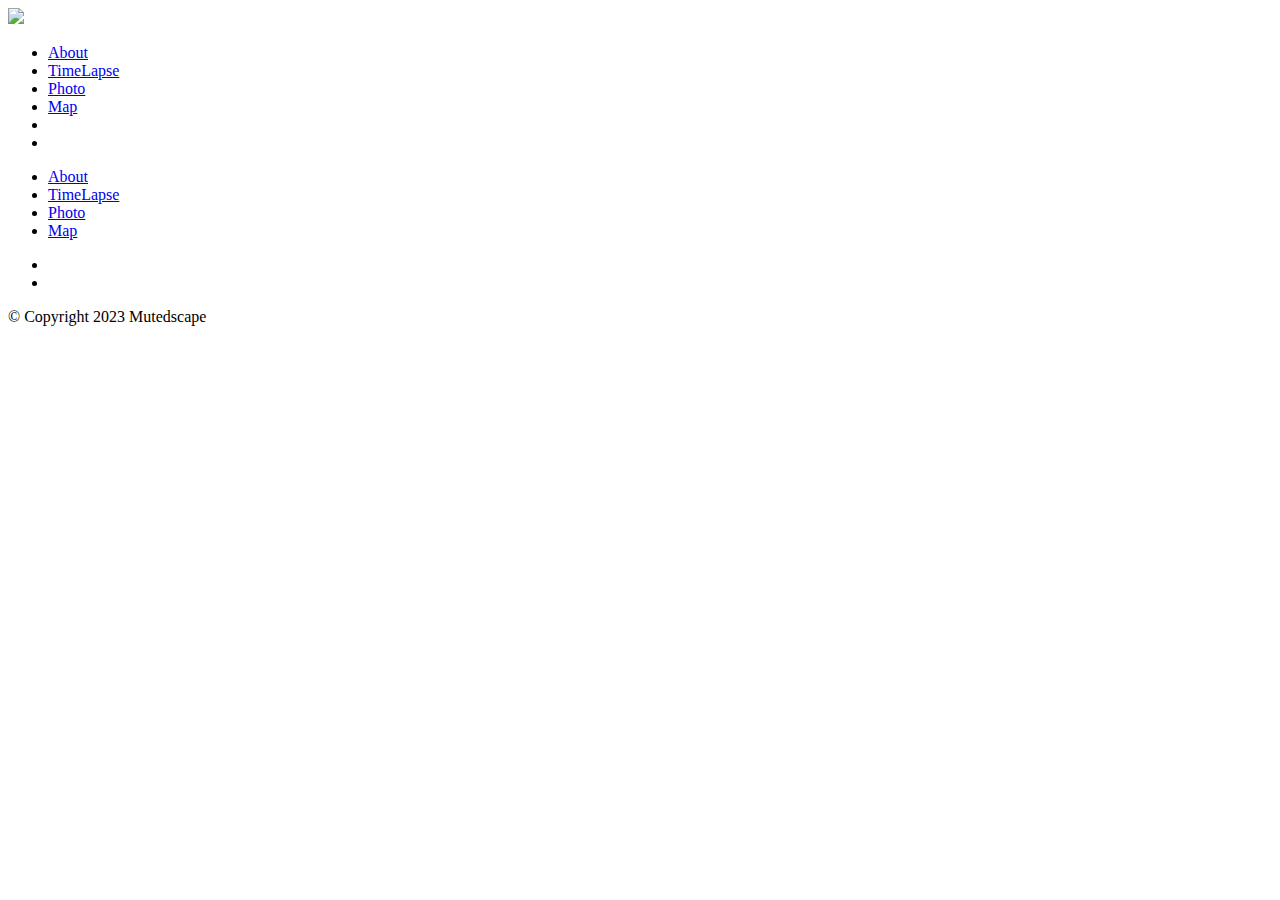
==== Map/map.html @ 67d5ff3b "Add files via upload" ====
<!DOCTYPE html>
<html lang="ja">

  <head>
    <meta charset="UTF-8">
    <link rel="stylesheet" href="style.css">
    <title>Mutedscape</title>
    <script src="jquery-3.7.0.min.js"></script> <!—jQueryのファイルの読み込み—>
    <link rel="stylesheet" href="./css/all.min.css">
    <meta name="viewport" content="width=device-width">
  </head>
  
  <body>
    <header>
      
      <nav>
        <a href="../index.html" class="logo">
          <img src="images/logo.mutedscape.png">
        </a>
      </nav>
        
<!--▽▽ハンバーガーメニュー▽▽-->
        <div id="hamburger">
          <div class="icon">
              <span></span>
              <span></span>
              <span></span>
          </div>
        </div>
        <script>
          $('#hamburger').on('click', function(){
          $('.icon').toggleClass('close');
          $('.hamburger-list').slideToggle();
          });
        </script>
<!--△△ハンバーガーメニュー△△-->
        
<!--▽▽ハンバーガーメニューのリスト▽▽-->
        <nav class="hamburger-list">
          <ul>
            <li><a href="../About/about.html">About</a></li>
            <li><a href="../Time Lapse/timelapse.html">TimeLapse</a></li>
            <li><a href="../Photo/photo.html">Photo</a></li>
            <li><a href="../Map/map.html">Map</a></li>
            <li><a href="https://instagram.com/intent/tweet?text={ページタイトル}&url={URL}" target="_blank" rel="nofollow"><i class="fab fa-instagram"></i></a></li>
            <li><a href="http://b.hatena.ne.jp/add?mode=confirm&url={URL}&title={ページタイトル}" target="_blank" rel="nofollow"><i class="fab fa-youtube"></i></a></li>
          </ul>
        </nav> 
<!--△△ハンバーガーメニューのリスト△△-->

<!--▽▽ヘッダーリスト▽▽-->
        <nav class="main-menu">
          <ul>
            <li><a href="../About/about.html">About</a></li>
            <li><a href="../Time Lapse/timelapse.html">TimeLapse</a></li>
            <li><a href="../Photo/photo.html">Photo</a></li>
            <li><a href="../Map/map.html">Map</a></li>
          </ul>
        </nav>
        <ul class="fas_sns_icon">
          <li><a href="https://instagram.com/intent/tweet?text={ページタイトル}&url={URL}" target="_blank" rel="nofollow"><i class="fab fa-instagram"></i></a></li>
          <li><a href="http://b.hatena.ne.jp/add?mode=confirm&url={URL}&title={ページタイトル}" target="_blank" rel="nofollow"><i class="fab fa-youtube"></i></a></li>
        </ul>
<!--△△ヘッダーリスト△△-->

    </header>
      
      <main>
      </main>

      <footer>
        <p>&copy; Copyright 2023 Mutedscape</p>
      </footer>

  </body>
</html>
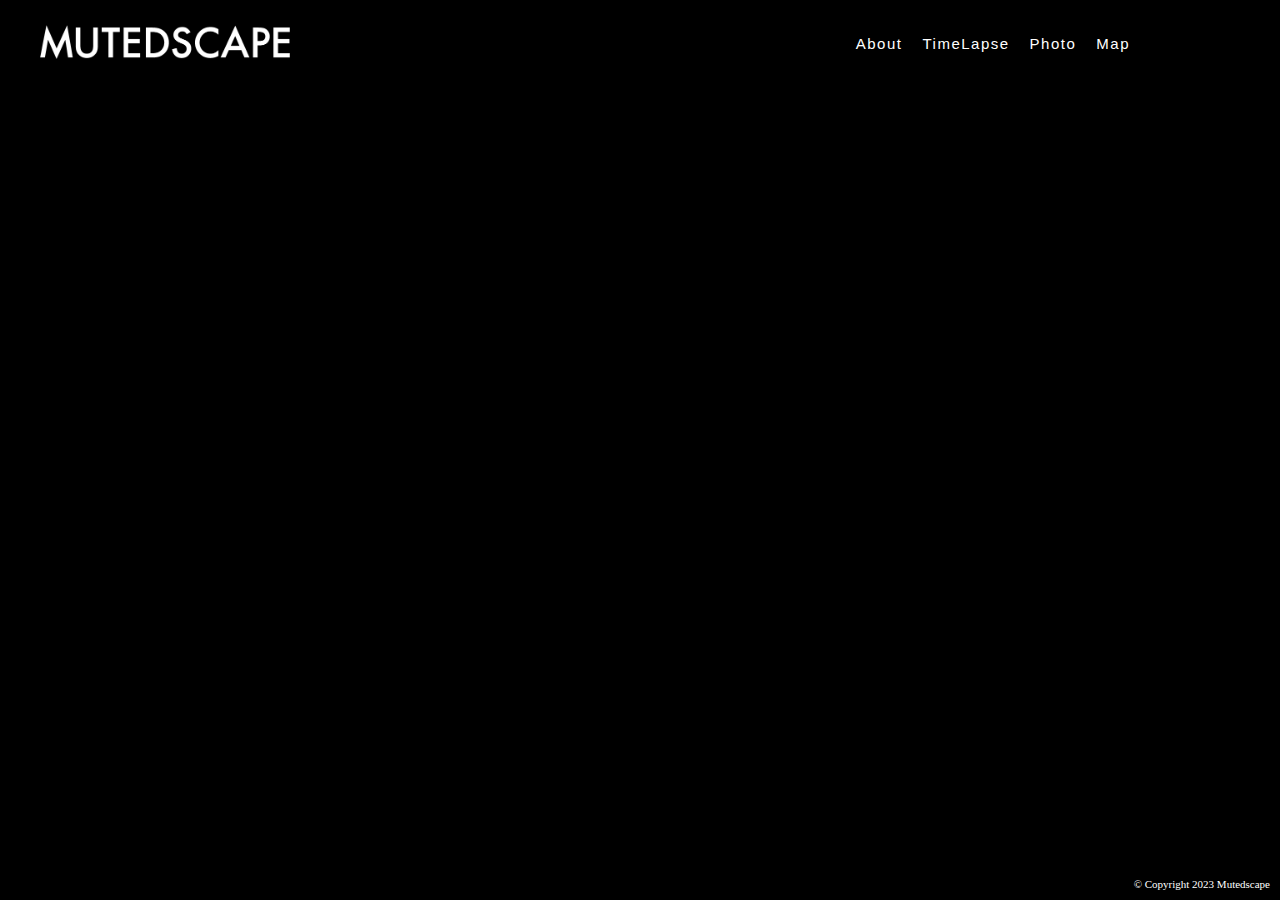
==== commit 2fad5356: "Add files via upload" ====
--- a/Map/map.html
+++ b/Map/map.html
@@ -15,7 +15,7 @@
       
       <nav>
         <a href="../index.html" class="logo">
-          <img src="images/logo.mutedscape.png">
+          <img src="images/logo.mutedscape2.png">
         </a>
       </nav>
         
@@ -43,7 +43,7 @@
             <li><a href="../Photo/photo.html">Photo</a></li>
             <li><a href="../Map/map.html">Map</a></li>
             <li><a href="https://instagram.com/intent/tweet?text={ページタイトル}&url={URL}" target="_blank" rel="nofollow"><i class="fab fa-instagram"></i></a></li>
-            <li><a href="http://b.hatena.ne.jp/add?mode=confirm&url={URL}&title={ページタイトル}" target="_blank" rel="nofollow"><i class="fab fa-youtube"></i></a></li>
+            <li><a href="https://www.youtube.com/entry/mode=confirm&title={ページタイトル}&url={URL}" target="_blank" rel="nofollow"><i class="fab fa-youtube"></i></a></li>
           </ul>
         </nav> 
 <!--△△ハンバーガーメニューのリスト△△-->
@@ -59,7 +59,7 @@
         </nav>
         <ul class="fas_sns_icon">
           <li><a href="https://instagram.com/intent/tweet?text={ページタイトル}&url={URL}" target="_blank" rel="nofollow"><i class="fab fa-instagram"></i></a></li>
-          <li><a href="http://b.hatena.ne.jp/add?mode=confirm&url={URL}&title={ページタイトル}" target="_blank" rel="nofollow"><i class="fab fa-youtube"></i></a></li>
+          <li><a href="https://www.youtube.com/entry/mode=confirm&title={ページタイトル}&url={URL}" target="_blank" rel="nofollow"><i class="fab fa-youtube"></i></a></li>
         </ul>
 <!--△△ヘッダーリスト△△-->
 
--- a/Map/style.css
+++ b/Map/style.css
@@ -0,0 +1,260 @@
+@charset "UTF-8";
+
+* {
+    margin: 0;
+    padding: 0 ;
+    list-style: none;
+    text-decoration: none;
+}
+
+#wrap {
+    width: 100%;
+    margin: 0 auto;
+}
+
+body{
+	margin: 0;
+    min-width:960px;
+	background:#000;
+	font-size:15px;
+	font-family:  "ヒラギノ角ゴ ProN W5", HiraKakuProN-W5, 游ゴシック, "Yu Gothic", メイリオ, Meiryo, Verdana, Helvetica, Arial, sans-serif;
+}
+
+header {
+  height: 90px;
+  width: 100%;
+  padding: 0;
+  position: fixed;
+  top: 0;
+  display: flex;
+  background: linear-gradient(rgba(0,0,0,1),rgba(0,0,0,1));
+}
+
+nav{
+	position:relative;
+    display:flex;
+    justify-content:right;
+	align-items:center;
+    height:80px;
+    width:100%;
+    margin:0;
+}
+
+.logo{
+	display: block;
+	width: 250px;
+	position: fixed;
+	top: 25px;
+	left: 40px;
+}
+
+.logo img{
+    width:100%;
+    height:auto;
+}
+
+.main-menu {
+	position: fixed;
+	top: 5px;
+    right: 140px;
+    width: auto;
+}
+
+.main-menu ul li {
+	text-align: center;
+	float: left;
+	height: 20px; /*メニューの高さ*/
+}
+
+.main-menu ul li a {
+	height:60px;
+    margin-left:0px;
+    color:#FFF;
+    text-decoration:none;
+    letter-spacing:.1em;
+	padding: 10px 10px;
+    font-size: 15px;
+}
+
+.main-menu ul li a:hover {
+    background: #222;
+}
+
+.fas_sns_icon{
+	margin: 35px 50px;
+	padding: 0; 
+	display: -webkit-flex;
+    display: -moz-flex;
+    display: flex;
+}
+.fas_sns_icon li{
+	list-style: none;
+	margin: 0 30px 0 0;
+}
+.fas_sns_icon li:last-child{
+	margin: 0 0 0 0;
+}
+.fas_sns_icon li a{
+	text-decoration: none;
+	display: inline-block;
+}
+.fas_sns_icon li a i{
+	display: inline-block;
+	width: 20px;
+	height: 20px;	
+	color: #FFF;
+	font-size: 30px;
+	display: -webkit-flex;
+    display: -moz-flex;
+    display: flex;
+	justify-content: center;
+	align-items: center;	
+}
+
+.hamburger-list {
+    display: none;	/*ハンバーガーメニューのリスト（スマホ用）を非表示*/
+}
+
+footer {
+    color: #FFF;
+    padding: 10px;
+    font-family: "ヒラギノ角ゴ ProN W2";
+    font-size: 11px;
+    position: absolute;
+    right: 0;
+    bottom: 0;
+}
+
+@media (max-width: 850px) {
+
+footer {
+    color: #FFF;
+    padding: 10px;
+    font-family: "ヒラギノ角ゴ ProN W2";
+    font-size: 11px;
+    position: absolute;
+    right: 0;
+    bottom: 0;
+}
+}
+
+/**********************************　
+以下、ハンバーガーメニューの設定　
+************************************/
+
+@media (max-width: 960px) {
+
+body{
+    margin: 0;
+    min-width:960px;
+    background:#000;
+    font-size:12px;
+    font-family:  "ヒラギノ角ゴ ProN W5", HiraKakuProN-W5, 游ゴシック, "Yu Gothic", メイリオ, Meiryo, Verdana, Helvetica, Arial, sans-serif;
+}
+
+.main-menu {
+    display: none;
+    }
+
+.fas_sns_icon{
+    display: none;
+}
+
+.logo{
+	display: block;
+	width: 250px;
+	position: fixed;
+	top: 25px;
+	left: 30px;
+}
+
+.logo img{
+    width:90%;
+    height:auto;
+}
+    
+#hamburger {
+    background-color: transparent;  /*透明の背景*/
+    position: absolute;             /*ハンバーガーの横線の位置を決めるための基準*/
+    cursor: pointer;                /*リンクを示すカーソルを表示（指差しマーク）*/
+    top: 10px;
+    right: 10px;
+    height: 40px;
+    width: 40px;                    /*高さと同じ幅*/
+    }
+
+.icon span {
+    position: absolute;       /*親要素である#hamburgerを基準に位置を指定*/
+    top: 20px;
+    right: 10px;               /*#hamburger内の左がら15pxに横線を配置（幅が60pxなので右からも15px）*/
+    width: 30px;              /*横線の幅*/
+    height: 3px;              /*横線の高さ*/
+    background-color: white;  /*横線を白色*/
+    transition: ease 0.5s;   /*変化の時間（easeは初期値）*/
+}
+
+.icon span:nth-of-type(1) {
+    top: 16px;
+}
+.icon span:nth-of-type(2) {
+    top: 28px;
+}
+    
+.icon span:nth-of-type(3) {
+    top: 40px;
+}
+
+.close span:nth-of-type(1) {
+    transform: rotate(45deg); /*反時計回りに45度回転*/
+    top: 28px;
+}
+    
+.close span:nth-of-type(2) {
+    opacity: 0;
+}
+
+.close span:nth-of-type(3) {
+    transform: rotate(-45deg); /*時計回りに45度回転*/
+    top: 28px;
+}
+
+.hamburger-list {
+    font-size:20px;
+    top: 80px;  /*headerの余白分*/
+    left: 0px;  /*headerの余白分　ヘッダーには左右に15px余白があるので、headerの子要素となる.hamburger-listは15px分内側に設置されます。その余白を埋めるために左に寄せる。*/
+    position: absolute; /*絶対配置　top　leftからの位置を絶対配置する*/
+    z-index: 10;
+    height: 100vh;
+    width: 100%;
+    background-color: rgba(0, 0, 0);
+}
+
+.hamburger-list ul li {
+    text-align: center;
+    height: 50px; /*メニューの高さ*/
+}
+
+nav.hamburger-list{
+    justify-content: center;
+}
+
+.hamburger-list ul li a {
+    height:0px;
+    margin-left:0px;
+    color:#FFF;
+    text-decoration:none;
+    letter-spacing:.1em;
+    padding: 5px 10px;
+}
+
+.hamburger-list ul li a:hover {
+        background: #222;
+        height: 10rem;
+        text-align: center;
+}
+
+ul {
+		flex-direction: column;
+		text-align: center;
+}
+}